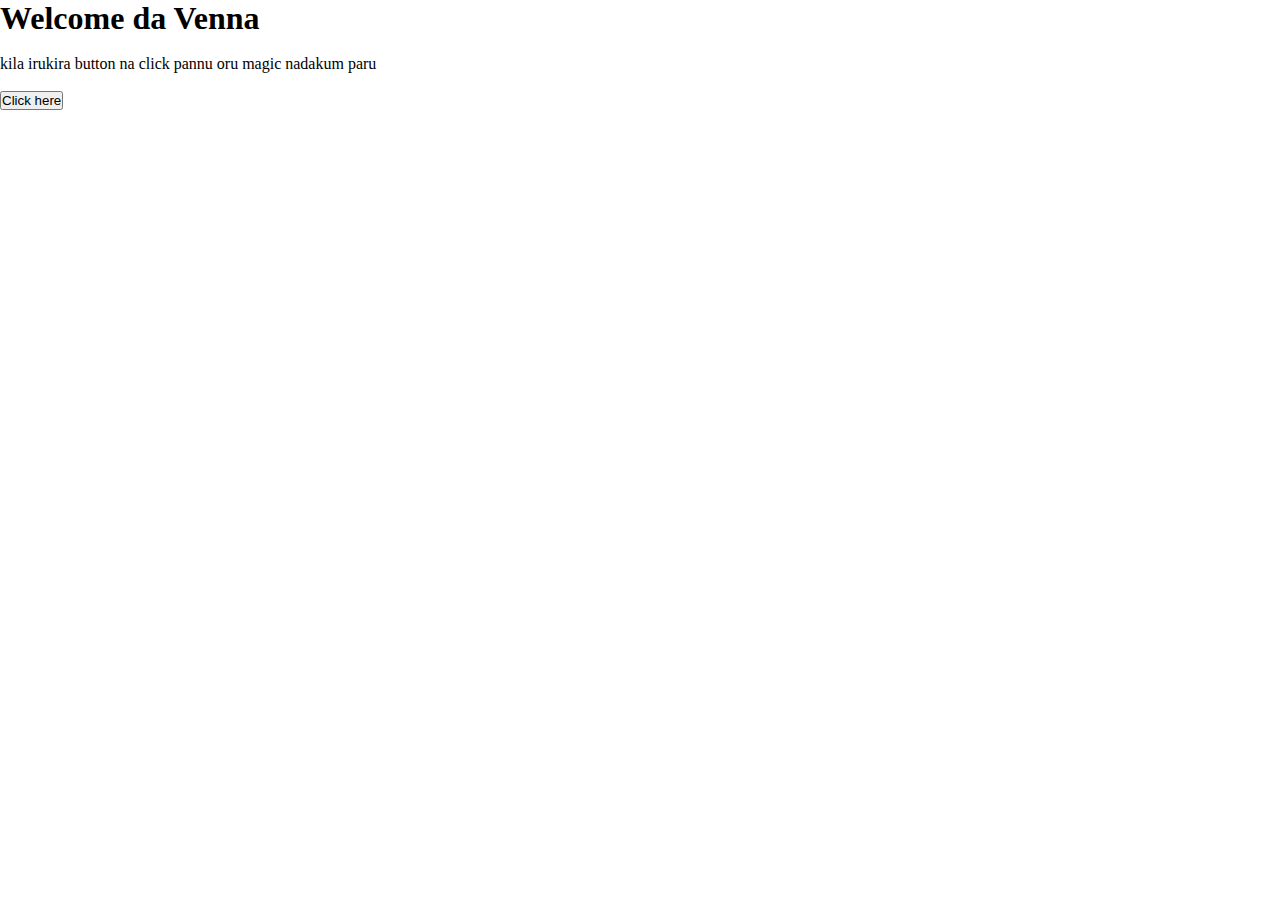
==== sample/index.html @ 33e53dea "Add files via upload" ====
<!DOCTYPE html>
<html lang="en">
<head>
    <meta charset="UTF-8">
    <meta http-equiv="X-UA-Compatible" content="IE=edge">
    <meta name="viewport" content="width=device-width, initial-scale=1.0">
    <title>sample</title>
</head>
<style>
    *{
        margin: 0;
        padding: 0;
        box-sizing: border-box;
    }

        
    @media only screen and (max-width: 600px) {
        body {
          background-image: url(virat.jpg);
          background-repeat: no-repeat;
          color: white;
          
          background-position: -140px -300px;
        }

        .container{
            text-align: center;
            border: 1px solid black;
            width: 70%;
            margin: auto;
            align-items: center;
            justify-content: center;
            position: relative;
            top: 325px;
            padding: 20px;
            border-radius: 10px;
            background-color: rgba(0, 0, 0, 0.274);

        

        }

        .btn{
            padding: 10px;
            background-color: rgb(230, 230, 15);
            border-radius: 20px;

        }





      }
    


</style>
<body>

   <div class="container">
        <h1>Welcome da Venna</h1><br>
        <p>kila irukira button na click pannu oru magic nadakum paru</p> <br>
        
        <button class="btn"  onclick="myfunction()">Click here</button><br><br>
        <p id="demo"></p><br>
        

    </div>
    <script>
        //alert("vanakkam da mapulla")
        function myfunction(){
            document.getElementById("demo").innerHTML = "Ada lusu na oru alunu na link annupuna poi click panniruviya"+" "+
            "konjamathu unnaku arivu vendam mental😂😂😂";
        }
    </script>

    
</body>
</html>
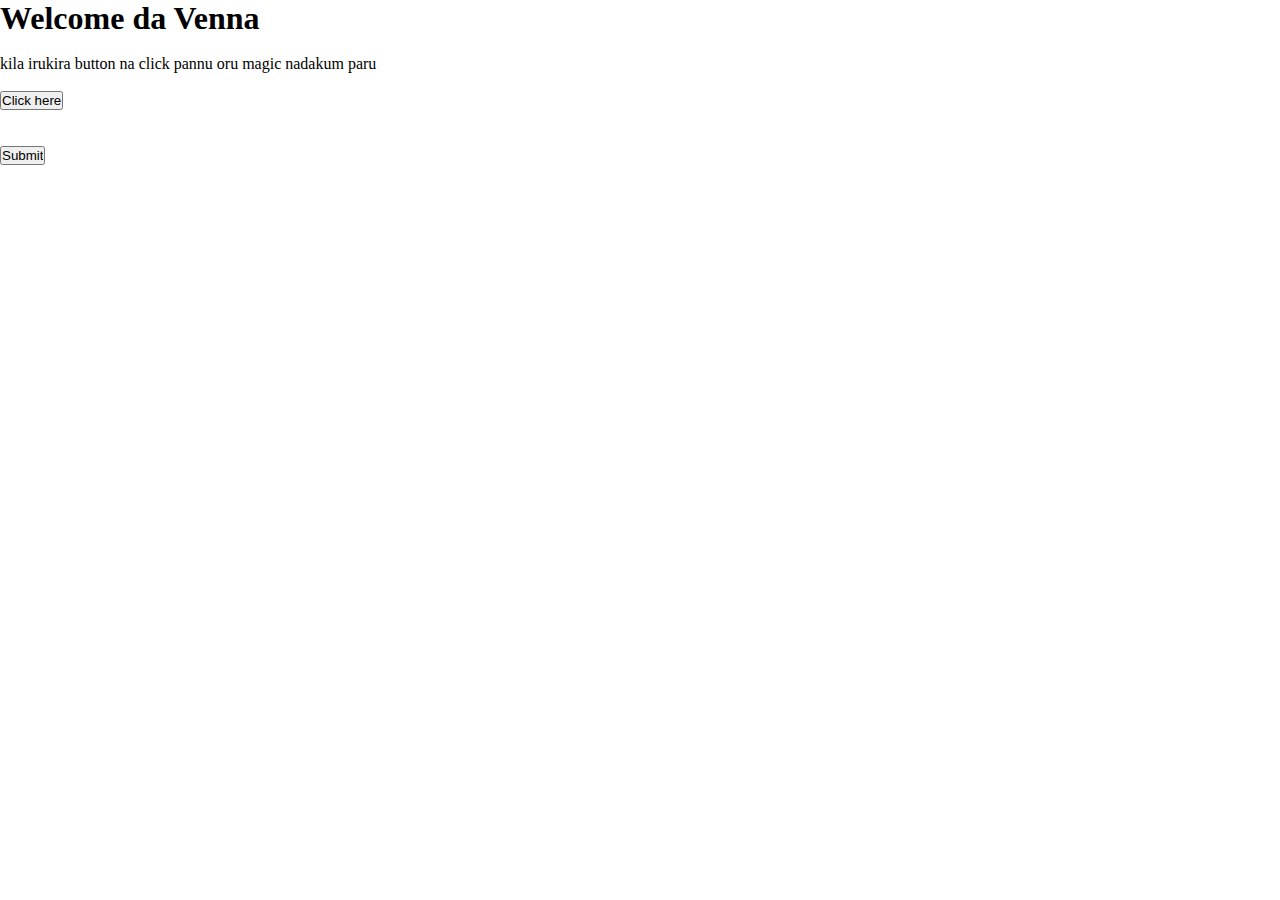
==== commit 04cd5ebd: "Update index.html" ====
--- a/sample/index.html
+++ b/sample/index.html
@@ -59,16 +59,18 @@
 <body>
 
    <div class="container">
+       <form action="main.py" method="get">
         <h1>Welcome da Venna</h1><br>
         <p>kila irukira button na click pannu oru magic nadakum paru</p> <br>
         
         <button class="btn"  onclick="myfunction()">Click here</button><br><br>
         <p id="demo"></p><br>
+        <input type="submit">
         
-
+       </form>
     </div>
     <script>
-        //alert("vanakkam da mapulla")
+        alert("vanakkam da mapulla")
         function myfunction(){
             document.getElementById("demo").innerHTML = "Ada lusu na oru alunu na link annupuna poi click panniruviya"+" "+
             "konjamathu unnaku arivu vendam mental😂😂😂";
@@ -77,4 +79,4 @@
 
     
 </body>
-</html>+</html>
